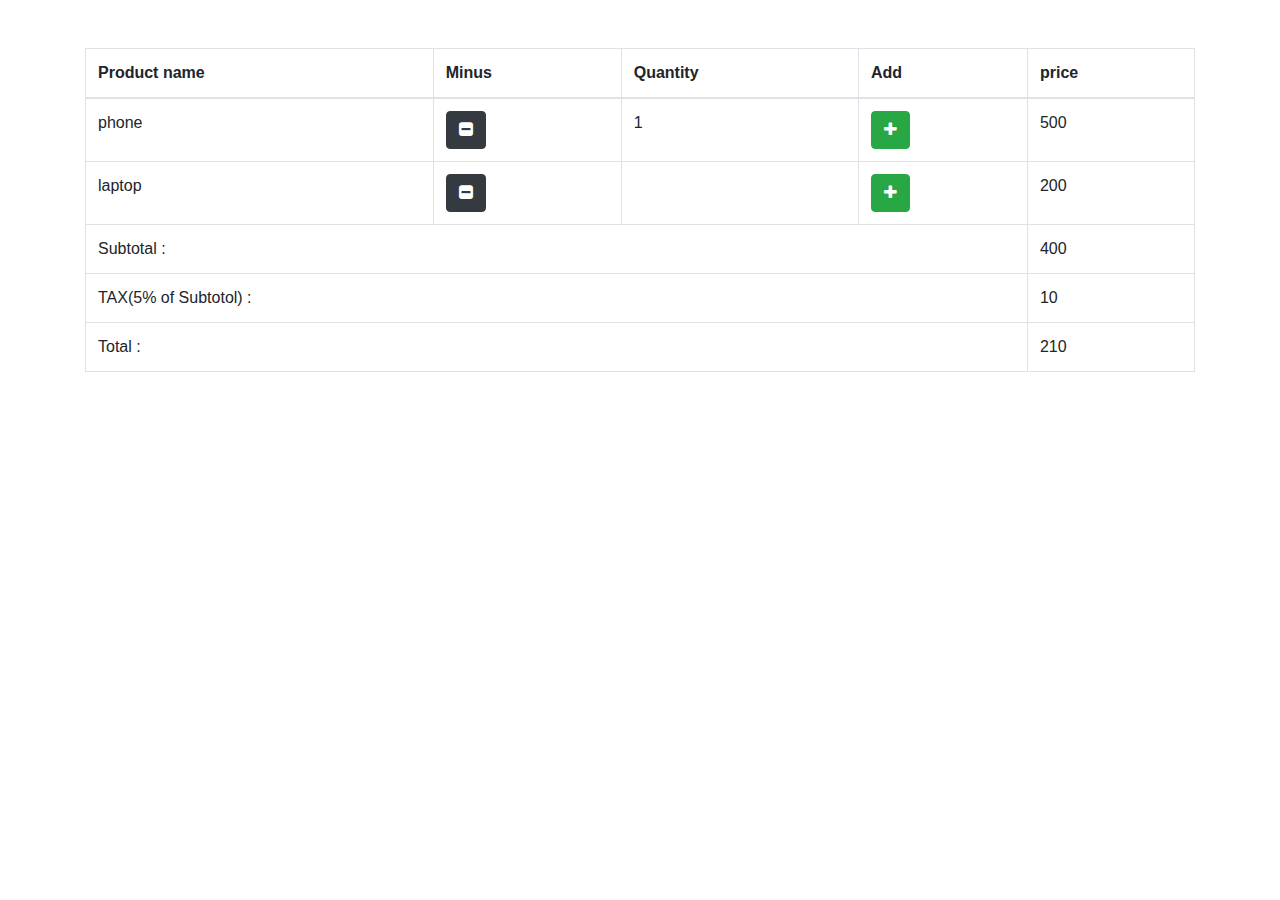
==== add minus order card/index.html @ 83d8d73d "cart add this update" ====
<!DOCTYPE html>
<html>

<head>
    <link rel="stylesheet" href="https://cdnjs.cloudflare.com/ajax/libs/font-awesome/4.7.0/css/font-awesome.min.css">
    <link rel="stylesheet" href="style.css">
    <link rel="stylesheet" href="https://stackpath.bootstrapcdn.com/bootstrap/4.4.1/css/bootstrap.min.css" integrity="sha384-Vkoo8x4CGsO3+Hhxv8T/Q5PaXtkKtu6ug5TOeNV6gBiFeWPGFN9MuhOf23Q9Ifjh" crossorigin="anonymous">
</head>

<body>
    <div class="container mt-5">
        <table class="table table-bordered">
            <thead>
                <tr>
                    <th scope="col">Product name</th>
                    <th scope="col">Minus</th>
                    <th scope="col">Quantity</th>
                    <th scope="col">Add</th>
                    <th scope="col">price</th>
                </tr>
            </thead>
            <tbody>
                <tr>
                    <td>phone</td>
                    <td>
                        <button type="button" id="minus" class="btn btn-dark"><i class="fa fa-minus-square"></i></button>
                    </td>
                    <td><span  class="quantity">1</span></td>
                    <td>
                        <button type="button"  id="plus" class="btn btn-success"><i class="fa fa-plus"></i></button>
                    </td>
                    <td ><span id="price">500</span></td>
                </tr>
                <tr>
                    <td>laptop</td>
                    <td>
                        <button type="button" id="minus1" class="btn btn-dark"><i class="fa fa-minus-square"></i></button>
                    </td>
                    <td id="opretor1"></td>
                    <td>
                        <button type="button"  id="Add1" class="btn btn-success"><i class="fa fa-plus"></i></button>
                    </td>
                    <td id="price1">200</td>
                </tr>
                <tr>
                    <td colspan="4">Subtotal :</td>
                    <td id="total_price">400</td>
                </tr>
                <tr>
                    <td colspan="4">TAX(5% of Subtotol) : </td>
                    <td>10</td>
                </tr>
                <tr>
                    <td colspan="4">Total :</td>
                    <td>210</td>
                </tr>
            </tbody>
        </table>
    </div>
    <script src="https://code.jquery.com/jquery-3.4.1.slim.min.js" integrity="sha384-J6qa4849blE2+poT4WnyKhv5vZF5SrPo0iEjwBvKU7imGFAV0wwj1yYfoRSJoZ+n" crossorigin="anonymous"></script>
    <script src="https://cdn.jsdelivr.net/npm/popper.js@1.16.0/dist/umd/popper.min.js" integrity="sha384-Q6E9RHvbIyZFJoft+2mJbHaEWldlvI9IOYy5n3zV9zzTtmI3UksdQRVvoxMfooAo" crossorigin="anonymous"></script>
    <script src="https://stackpath.bootstrapcdn.com/bootstrap/4.4.1/js/bootstrap.min.js" integrity="sha384-wfSDF2E50Y2D1uUdj0O3uMBJnjuUD4Ih7YwaYd1iqfktj0Uod8GCExl3Og8ifwB6" crossorigin="anonymous"></script>
    <script>
        
        const plusBtn = document.getElementById("plus");
        
        const minusBtn = document.getElementById("minus");
        const price = document.getElementById("price").innerText;
        
        plusBtn.addEventListener("click",function(){
          let quntity = document.querySelector(".quantity").innerText;
           let quntity2 =  parseFloat(quntity) + 1;
        let currentValu =  document.querySelector(".quantity").innerText = quntity2;
            console.log("currentValu",currentValu);
            console.log("price",price);
           let reuslt =  parseFloat(currentValu) * parseFloat(price);
            document.getElementById("price").innerText = reuslt;
        });
        
        
    </script>
</body></html>
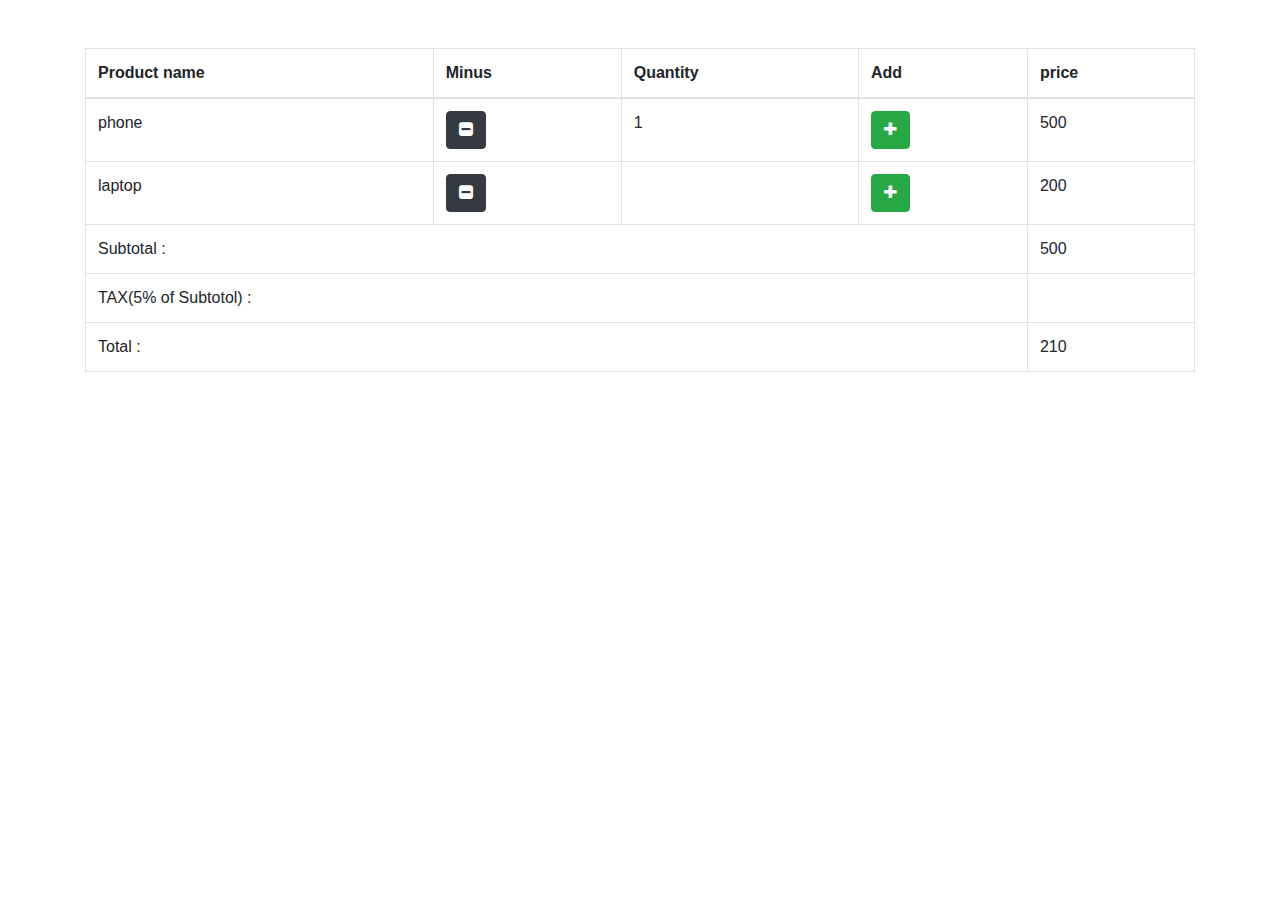
==== commit 24d700c8: "loan calculator" ====
--- a/add minus order card/index.html
+++ b/add minus order card/index.html
@@ -44,11 +44,11 @@
                 </tr>
                 <tr>
                     <td colspan="4">Subtotal :</td>
-                    <td id="total_price">400</td>
+                    <td><span id="total_price">500</span></td>
                 </tr>
                 <tr>
                     <td colspan="4">TAX(5% of Subtotol) : </td>
-                    <td>10</td>
+                    <td><span id="tax"></span></td>
                 </tr>
                 <tr>
                     <td colspan="4">Total :</td>
@@ -63,19 +63,28 @@
     <script>
         
         const plusBtn = document.getElementById("plus");
-        
         const minusBtn = document.getElementById("minus");
         const price = document.getElementById("price").innerText;
         
+        
         plusBtn.addEventListener("click",function(){
-          let quntity = document.querySelector(".quantity").innerText;
-           let quntity2 =  parseFloat(quntity) + 1;
-        let currentValu =  document.querySelector(".quantity").innerText = quntity2;
-            console.log("currentValu",currentValu);
-            console.log("price",price);
-           let reuslt =  parseFloat(currentValu) * parseFloat(price);
-            document.getElementById("price").innerText = reuslt;
+            let quntity = document.querySelector(".quantity").innerText;
+            let quntity2 =  parseFloat(quntity) + 1;
+            let currentValu =  document.querySelector(".quantity").innerText = quntity2;
+            var result =  parseFloat(currentValu) * parseFloat(price);
+            document.getElementById("price").innerText = result;
         });
+        minusBtn.addEventListener("click",function(){
+            let quntity = document.querySelector(".quantity").innerText;
+            if(quntity>1){
+                let quntity2 =  parseFloat(quntity) - 1;
+                let currentValu =  document.querySelector(".quantity").innerText = quntity2;
+                var result =  parseFloat(currentValu) * parseFloat(price);
+                document.getElementById("price").innerText = result;
+            }
+        });
+        document.getElementById("total_price").innerText = result;
+        
         
         
     </script>
